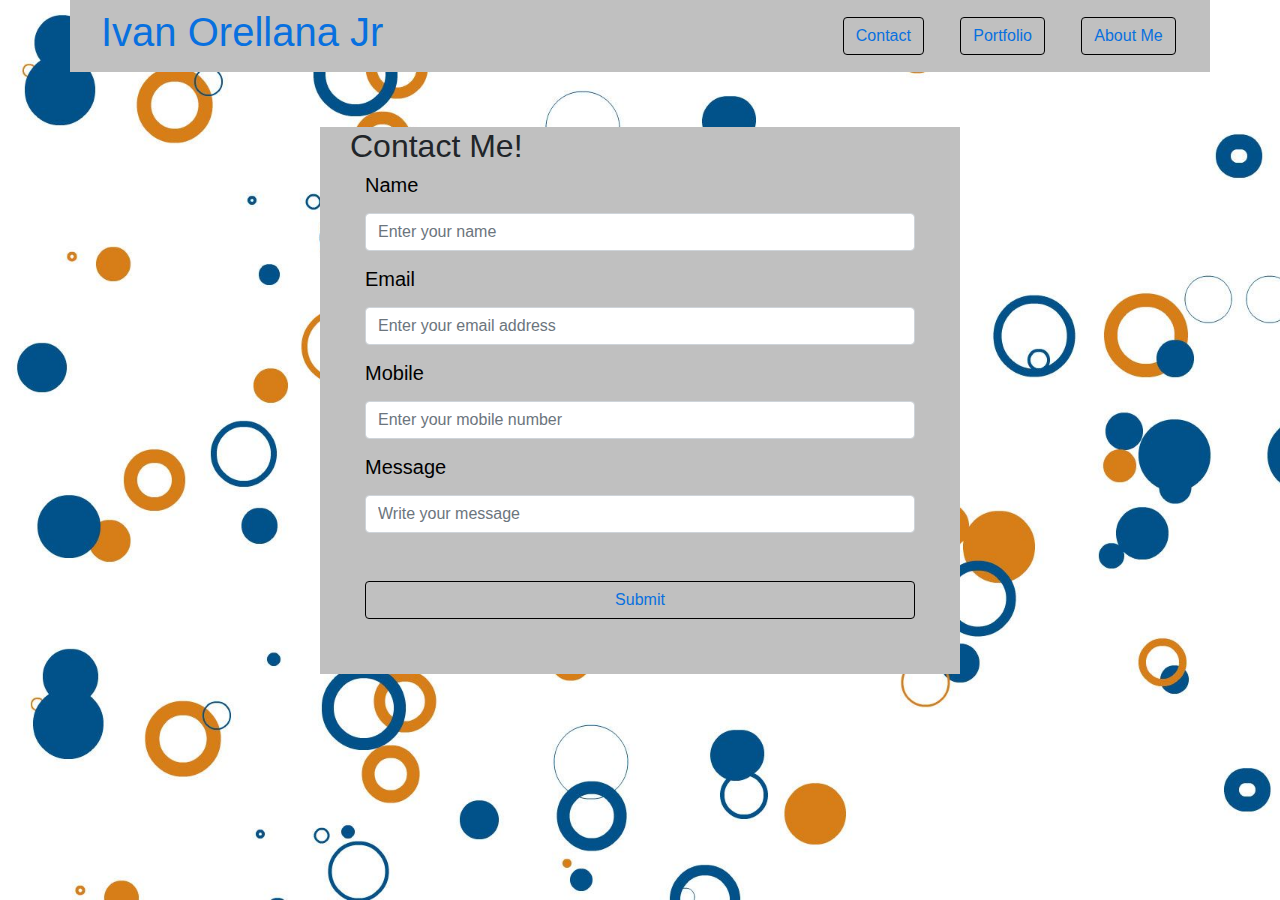
==== contact.html @ b010cea5 "Changes to main.css & contact.html & index.html & adding images" ====
<!DOCTYPE html>
<html lang="en">

    <head>
        <meta charset="UTF-8">
        <meta name="viewport" content="width=device-width, initial-scale=1.0">
        <meta http-equiv="X-UA-Compatible" content="ie=edge">
        <link rel="stylesheet"
            href="https://cdnjs.cloudflare.com/ajax/libs/twitter-bootstrap/4.5.2/css/bootstrap.min.css">
        <link rel="stylesheet" href="https://cdnjs.cloudflare.com/ajax/libs/font-awesome/5.15.0/css/all.min.css">

        <link rel="stylesheet" href="assets/main.css">

        <title>Contact</title>

    </head>

    <body>

        <!-- Header - name, links -->
        <header class="container">

            <!-- Nav bar -->
            <nav class="row navbar navbar-expand-lg navbar-dark bg-info">

                <h1 class="col-8">Ivan Orellana Jr</h1>

                <button class="navbar-toggler" data-toggle="collapse" data-target="#navbarSupportedContent"
                    aria-controls="navbarSupportedContent" aria-expanded="false" aria-label="Toggle navigation">
                    <span class="navbar-toggler-icon"></span>
                </button>

                <div class="collapse navbar-collapse" id="navbarSupportedContent">

                    <button class="btn btn-info my-2 my-sm-0" type="submit">Contact</button>
                    <button class="btn btn-info my-2 my-sm-0" type="submit">Portfolio</button>
                    <button class="btn btn-info my-2 my-sm-0" type="submit">About Me</button>

                </div>
            </nav>

        </header>

        <main class="container bg-info col-6">

            <section class="container">
                <article class="row">
                    <div class="col-12">
                        <h2>
                            Contact Me!
                        </h2>
                        <section class="container">
                            <div class="row">
                                <div class="col-xs-12 col-sm-12 col-lg-12">

                                    <form action="" method="POST" enctype="multipart/form-data" id="form_id">
                                        <div class="form-group">
                                            <h5 class="text-info text-purple">
                                                <label for="inputName">Name</label>
                                            </h5>

                                            <input type="text" name="career[name]" class="form-control" tabindex="1"
                                                placeholder="Enter your name" pattern="[a-zA-Z. ]{1,50}" required>
                                        </div>

                                        <div class="form-group">
                                            <h5 class="text-info">
                                                <label for="inputEmail">Email</label>
                                            </h5>

                                            <input type="email" name="career[email]" class="form-control" tabindex="2"
                                                placeholder="Enter your email address" required>
                                        </div>

                                        <div class="form-group">
                                            <h5 class="text-info">
                                                <label for="inputMobile">Mobile</label>
                                            </h5>

                                            <input type="tel" name="career[mobile]" class="form-control" tabindex="3"
                                                placeholder="Enter your mobile number" pattern="[0-2, 3-5, 6-9]{12}"
                                                maxlength="12" required>
                                        </div>

                                        <div class="form-group">
                                            <h5 class="text-info">
                                                <label for="inputMessage">Message</label>
                                            </h5>

                                            <input type="text" name="career[message]" class="form-control mb-5"
                                                tabindex="4" placeholder="Write your message" required>
                                        </div>

                                        <button type="button" name="submit" class="btn btn-info btn-block"
                                            tabindex="5">Submit</button>

                                    </form>
                                </div>
                            </div>
                        </section>
                    </div>

                    </div>
                </article>
            </section>
        </main>

        <!-- added container class, bg-info,text-light, margin-top set to 5, id btTag to a tag 
        <footer class="container">
            <div class="footer-copyright bg-info text-dark text-center py-3 mt-5">© 2020 Copyright:
                <a id="mdBootstrap" href="https://mdbootstrap.com/"> MDBootstrap.com</a>
            </div>
        </footer> -->

        <script src="https://cdnjs.cloudflare.com/ajax/libs/jquery/3.5.1/jquery.slim.min.js"></script>
        <script src="https://cdnjs.cloudflare.com/ajax/libs/popper.js/1.16.1/umd/popper.min.js"></script>
        <script src="https://cdnjs.cloudflare.com/ajax/libs/twitter-bootstrap/4.5.2/js/bootstrap.min.js"></script>
    </body>

</html>
---- assets/main.css ----
/* CSS DONE FOR CONTACT HTML */
/* WILL NEED TO DETERMINE IF ALL CAN STAY IN MAIN.CSS */

/* background image */ 
body {
    background-image:url('img/circles-bg.jpg');
    background-size: cover;
    background-attachment: fixed;
    background-repeat: no-repeat;
}

/* changed background color to header, main, footer */
.bg-info {
    background-color: silver!important;
}

/* apply color to <h1> */
h1 {
    color: #0870df;
}

/* text color in Contact section */
.text-info {
    color: black!important;
}

/* applying margin to all buttons */
.btn{
    margin: auto;
}

/* color of all buttons as-is */
.btn-info {
    background-color: silver;
    border-color: black;
    color: #0870df;
}

/* color of all buttons when hovered */
.btn:hover{
    background-color: #0870df;
    border-color: whitesmoke;
    color: orange;
    transition: 1s;
}

/* adjusted bottom margin for these elements */
#button, form, nav {
    margin-bottom: 55px;
}

/* MDBootstrap link
#mdBootstrap:hover {
    color: white;
    transition: 0.5s;
} */

/* css to index file */

img{
    width: 200%;
    height: 100%;
}
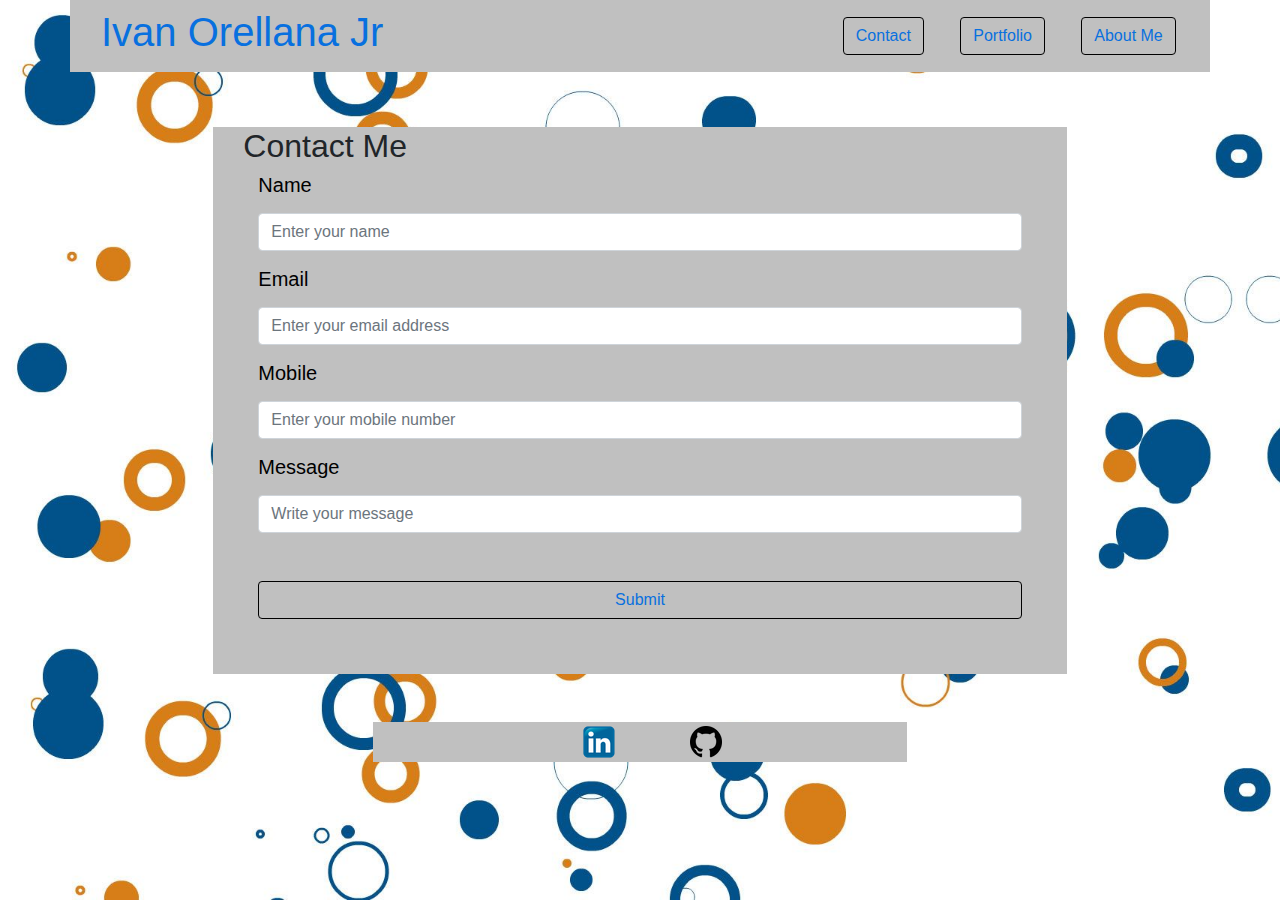
==== commit f1c7a5d9: "Final modifications with comments" ====
--- a/contact.html
+++ b/contact.html
@@ -5,11 +5,12 @@
         <meta charset="UTF-8">
         <meta name="viewport" content="width=device-width, initial-scale=1.0">
         <meta http-equiv="X-UA-Compatible" content="ie=edge">
+
         <link rel="stylesheet"
             href="https://cdnjs.cloudflare.com/ajax/libs/twitter-bootstrap/4.5.2/css/bootstrap.min.css">
         <link rel="stylesheet" href="https://cdnjs.cloudflare.com/ajax/libs/font-awesome/5.15.0/css/all.min.css">
 
-        <link rel="stylesheet" href="assets/main.css">
+        <link rel="stylesheet" href="assets/main.css" />
 
         <title>Contact</title>
 
@@ -21,96 +22,91 @@
         <header class="container">
 
             <!-- Nav bar -->
-            <nav class="row navbar navbar-expand-lg navbar-dark bg-info">
+            <nav class="row navbar navbar-expand-lg navbar-dark bg-info bg-media">
 
                 <h1 class="col-8">Ivan Orellana Jr</h1>
 
+                <!-- toggle function when screen resolution is decreased -->
                 <button class="navbar-toggler" data-toggle="collapse" data-target="#navbarSupportedContent"
                     aria-controls="navbarSupportedContent" aria-expanded="false" aria-label="Toggle navigation">
                     <span class="navbar-toggler-icon"></span>
                 </button>
 
+                <!-- buttons to direct you to differnt sections -->
                 <div class="collapse navbar-collapse" id="navbarSupportedContent">
 
-                    <button class="btn btn-info my-2 my-sm-0" type="submit">Contact</button>
-                    <button class="btn btn-info my-2 my-sm-0" type="submit">Portfolio</button>
-                    <button class="btn btn-info my-2 my-sm-0" type="submit">About Me</button>
-
+                    <a href="contact.html"><button class="btn btn-info my-2 my-sm-0" type="submit">Contact</button>
+                    </a>
+                    <a href="portfolio.html"><button class="btn btn-info my-2 my-sm-0" type="submit">Portfolio</button>
+                    </a>
+                    <a href="index.html"><button class="btn btn-info my-2 my-sm-0" type="submit">About Me</button>
+                    </a>
                 </div>
             </nav>
-
         </header>
 
-        <main class="container bg-info col-6">
-
+        <!-- Contact section -->
+        <main class="container bg-info bg-media col-8">
             <section class="container">
                 <article class="row">
                     <div class="col-12">
-                        <h2>
-                            Contact Me!
-                        </h2>
+                        <h2>Contact Me</h2>
+                        <!-- User input for Name, Email, Mobile, Message -->
                         <section class="container">
                             <div class="row">
                                 <div class="col-xs-12 col-sm-12 col-lg-12">
-
                                     <form action="" method="POST" enctype="multipart/form-data" id="form_id">
                                         <div class="form-group">
                                             <h5 class="text-info text-purple">
                                                 <label for="inputName">Name</label>
                                             </h5>
-
                                             <input type="text" name="career[name]" class="form-control" tabindex="1"
                                                 placeholder="Enter your name" pattern="[a-zA-Z. ]{1,50}" required>
                                         </div>
-
                                         <div class="form-group">
                                             <h5 class="text-info">
                                                 <label for="inputEmail">Email</label>
                                             </h5>
-
                                             <input type="email" name="career[email]" class="form-control" tabindex="2"
                                                 placeholder="Enter your email address" required>
                                         </div>
-
                                         <div class="form-group">
                                             <h5 class="text-info">
                                                 <label for="inputMobile">Mobile</label>
                                             </h5>
-
                                             <input type="tel" name="career[mobile]" class="form-control" tabindex="3"
                                                 placeholder="Enter your mobile number" pattern="[0-2, 3-5, 6-9]{12}"
                                                 maxlength="12" required>
                                         </div>
-
                                         <div class="form-group">
                                             <h5 class="text-info">
                                                 <label for="inputMessage">Message</label>
                                             </h5>
-
                                             <input type="text" name="career[message]" class="form-control mb-5"
                                                 tabindex="4" placeholder="Write your message" required>
                                         </div>
-
                                         <button type="button" name="submit" class="btn btn-info btn-block"
                                             tabindex="5">Submit</button>
-
                                     </form>
                                 </div>
                             </div>
                         </section>
                     </div>
-
-                    </div>
                 </article>
             </section>
         </main>
 
-        <!-- added container class, bg-info,text-light, margin-top set to 5, id btTag to a tag 
-        <footer class="container">
-            <div class="footer-copyright bg-info text-dark text-center py-3 mt-5">© 2020 Copyright:
-                <a id="mdBootstrap" href="https://mdbootstrap.com/"> MDBootstrap.com</a>
+        <!-- Footer -->
+        <footer class="container bg-info bg-media col-5">
+            <div class="row bg-info text-center py-1 mt-5">
+                <a href="https://www.linkedin.com/in/ivan-orellana-jr-07bb82140/" target="_blank">
+                    <img src="assets/img/linkedIn.png" class="img-fluid" />
+                </a>
+                <a href="https://github.com/iorellana21" target="_blank">
+                    <img src="assets/img/github.jpg" class="img-fluid" />
+                </a>
             </div>
-        </footer> -->
+        </footer>
 
         <script src="https://cdnjs.cloudflare.com/ajax/libs/jquery/3.5.1/jquery.slim.min.js"></script>
         <script src="https://cdnjs.cloudflare.com/ajax/libs/popper.js/1.16.1/umd/popper.min.js"></script>
--- a/assets/main.css
+++ b/assets/main.css
@@ -1,6 +1,3 @@
-/* CSS DONE FOR CONTACT HTML */
-/* WILL NEED TO DETERMINE IF ALL CAN STAY IN MAIN.CSS */
-
 /* background image */ 
 body {
     background-image:url('img/circles-bg.jpg');
@@ -9,7 +6,7 @@
     background-repeat: no-repeat;
 }
 
-/* changed background color to header, main, footer */
+/* changing background color to header, main, footer */
 .bg-info {
     background-color: silver!important;
 }
@@ -25,7 +22,7 @@
 }
 
 /* applying margin to all buttons */
-.btn{
+.btn, nav a {
     margin: auto;
 }
 
@@ -49,15 +46,59 @@
     margin-bottom: 55px;
 }
 
-/* MDBootstrap link
-#mdBootstrap:hover {
-    color: white;
-    transition: 0.5s;
-} */
-
-/* css to index file */
-
+/* config for all images */
 img{
     width: 200%;
     height: 100%;
 }
+
+/* config for img inside a div */
+div img{
+    width: auto;
+    height: auto;
+}
+
+/* config with img inside footer */
+footer img{
+    width: auto;
+    height: auto;
+
+}
+
+/* all footers */
+footer {
+    padding-left: 150px!important;
+}
+
+/* links in footer */
+footer a{
+    margin-left: 75px;
+}
+
+/* styling for screen of max width of 992px */
+@media screen and (max-width:992px){
+    .bg-media, .text-info, .btn{
+        background-color: orange!important;
+        color: black!important;
+    }
+    h1{
+        color: #0870df!important;
+    }
+    
+}
+
+/* styling for screen of max width of 768px */
+@media screen and (max-width:768px){
+    .bg-media, .text-info{
+        background-color: black!important;
+        color: green!important;
+    }
+    h1{
+        color: #0870df!important;
+    }
+    .btn{
+        border-color: green!important;
+        color: white!important;
+    }
+    
+}